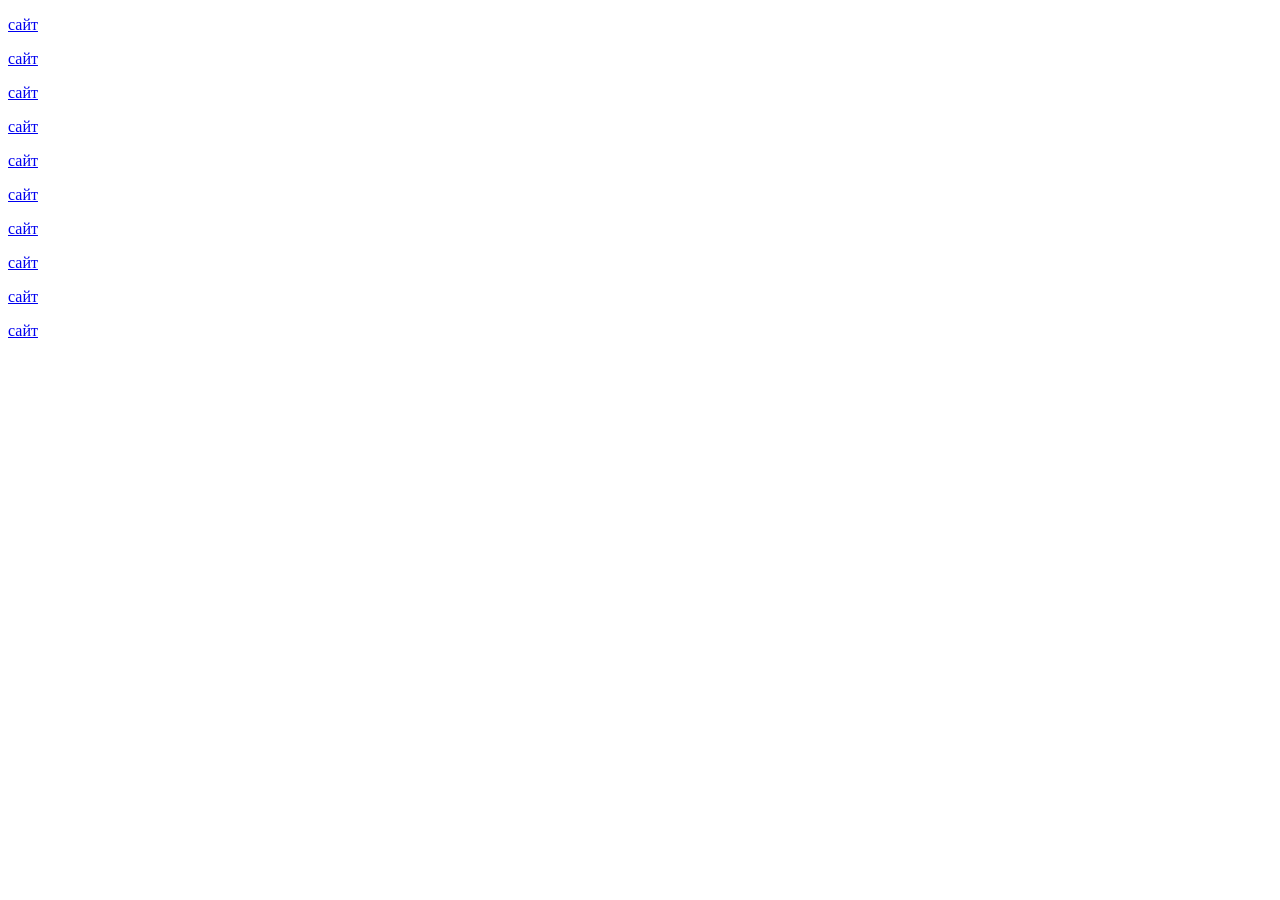
==== index.html @ e88a6603 "Update index.html" ====
<!DOCTYPE html>
<html>

<head>
  <meta http-equiv="content-type" content="text/html; charset=UTF-8">

  <title>Примеры работ</title>

</head>

<body>
 
    <p><a href="./work318/index.html">   сайт </a></p>
    <p><a href="./work319/index.html">   сайт </a></p>
    <p><a href="./work320/index.html">  сайт </a></p>
    <p><a href="./work321/index.html">   сайт </a></p>
    <p><a href="../main/examples/work322/index.html">   сайт </a></p>
    <p><a href="../main/examples/work323/index.html">   сайт </a></p>
    <p><a href="../main/examples/work324/index.html">   сайт </a></p>
    <p><a href="../main/examples/work325/index.html">   сайт </a></p>
    <p><a href="../main/examples/work326/index.html">   сайт </a></p>
    <p><a href="../main/examples/work327/index.html">   сайт </a></p>

        </body>
        </html>
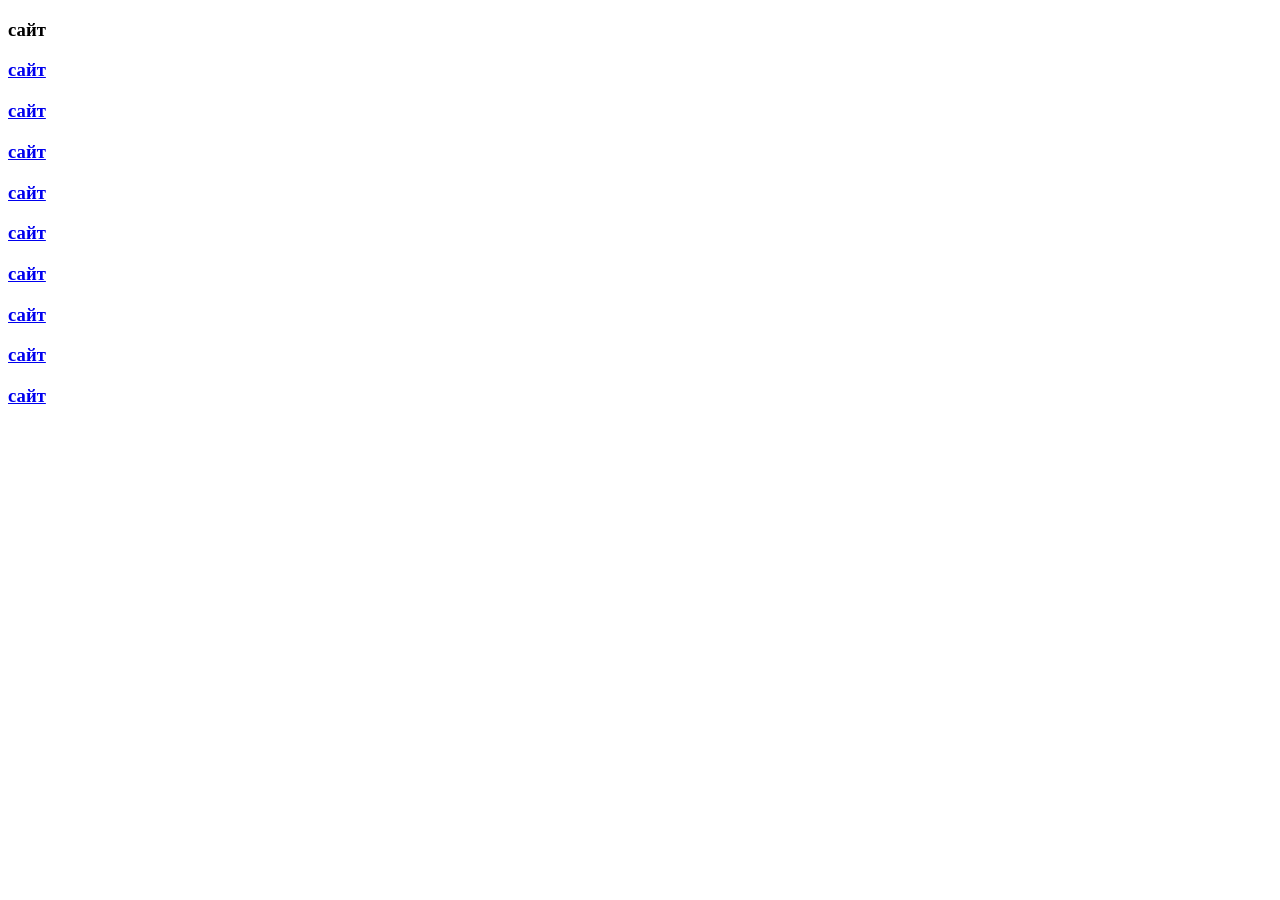
==== commit 60ec4b04: "Update index.html" ====
--- a/index.html
+++ b/index.html
@@ -10,16 +10,22 @@
 
 <body>
  
-    <p><a href="./work318/index.html">   сайт </a></p>
-    <p><a href="./work319/index.html">   сайт </a></p>
-    <p><a href="./work320/index.html">  сайт </a></p>
-    <p><a href="./work321/index.html">   сайт </a></p>
-    <p><a href="../main/examples/work322/index.html">   сайт </a></p>
-    <p><a href="../main/examples/work323/index.html">   сайт </a></p>
-    <p><a href="../main/examples/work324/index.html">   сайт </a></p>
-    <p><a href="../main/examples/work325/index.html">   сайт </a></p>
-    <p><a href="../main/examples/work326/index.html">   сайт </a></p>
-    <p><a href="../main/examples/work327/index.html">   сайт </a></p>
+    <h3><a class="my-class" href="./work318/index.html">   сайт </a></h3>
+    <h3><a href="./work319/index.html">   сайт </a></h3>
+    <h3><a href="./work320/index.html">  сайт </a></h3>
+    <h3><a href="./work321/index.html">   сайт </a></h3>
+    <h3><a href="./work322/index.html">   сайт </a></h3>
+    <h3><a href="./work323/index.html">   сайт </a></h3>
+    <h3><a href="./work324/index.html">   сайт </a></h3>
+    <h3><a href="./work325/index.html">   сайт </a></h3>
+    <h3><a href="./work326/index.html">   сайт </a></h3>
+    <h3><a href="./work327/index.html">   сайт </a></h3>
 
         </body>
+  <style>
+    .my-class{
+      text-decoration: none;
+      color: black;
+    }
+  </style>
         </html>
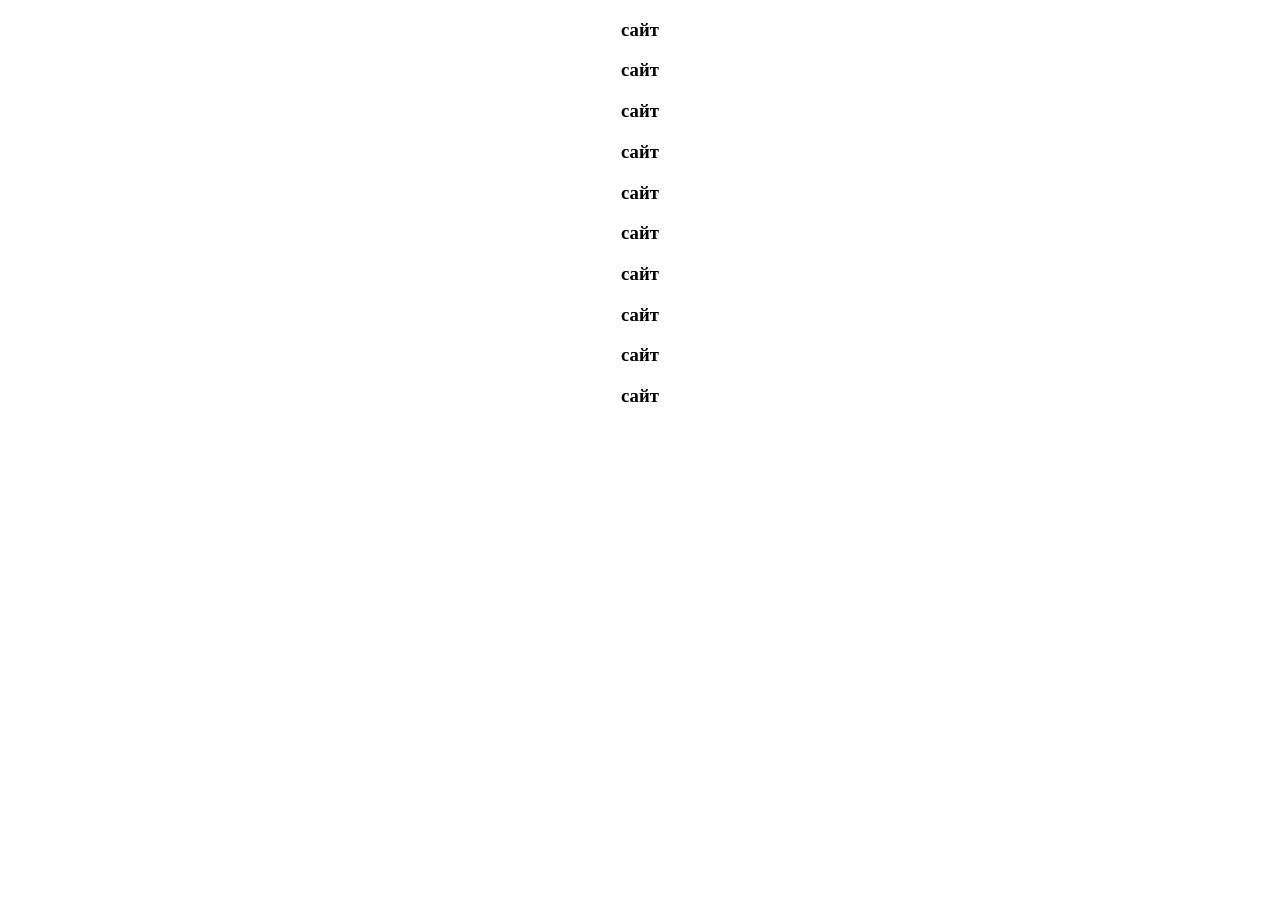
==== commit 9eb2494c: "Update index.html" ====
--- a/index.html
+++ b/index.html
@@ -11,21 +11,31 @@
 <body>
  
     <h3><a class="my-class" href="./work318/index.html">   сайт </a></h3>
-    <h3><a href="./work319/index.html">   сайт </a></h3>
-    <h3><a href="./work320/index.html">  сайт </a></h3>
-    <h3><a href="./work321/index.html">   сайт </a></h3>
-    <h3><a href="./work322/index.html">   сайт </a></h3>
-    <h3><a href="./work323/index.html">   сайт </a></h3>
-    <h3><a href="./work324/index.html">   сайт </a></h3>
-    <h3><a href="./work325/index.html">   сайт </a></h3>
-    <h3><a href="./work326/index.html">   сайт </a></h3>
-    <h3><a href="./work327/index.html">   сайт </a></h3>
+    <h3><a class="my-class" href="./work319/index.html">   сайт </a></h3>
+    <h3><a class="my-class" href="./work320/index.html">  сайт </a></h3>
+    <h3><a class="my-class" href="./work321/index.html">   сайт </a></h3>
+    <h3><a class="my-class" href="./work322/index.html">   сайт </a></h3>
+    <h3><a class="my-class" href="./work323/index.html">   сайт </a></h3>
+    <h3><a class="my-class" href="./work324/index.html">   сайт </a></h3>
+    <h3><a class="my-class" href="./work325/index.html">   сайт </a></h3>
+    <h3><a class="my-class" href="./work326/index.html">   сайт </a></h3>
+    <h3><a class="my-class" href="./work327/index.html">   сайт </a></h3>
 
         </body>
   <style>
+    h3{
+      text-align: center;
+    }
     .my-class{
+      margin: 2px;
       text-decoration: none;
       color: black;
+      
+    }
+        .my-class:hover{
+            text-decoration: underline;
+
+      
     }
   </style>
         </html>
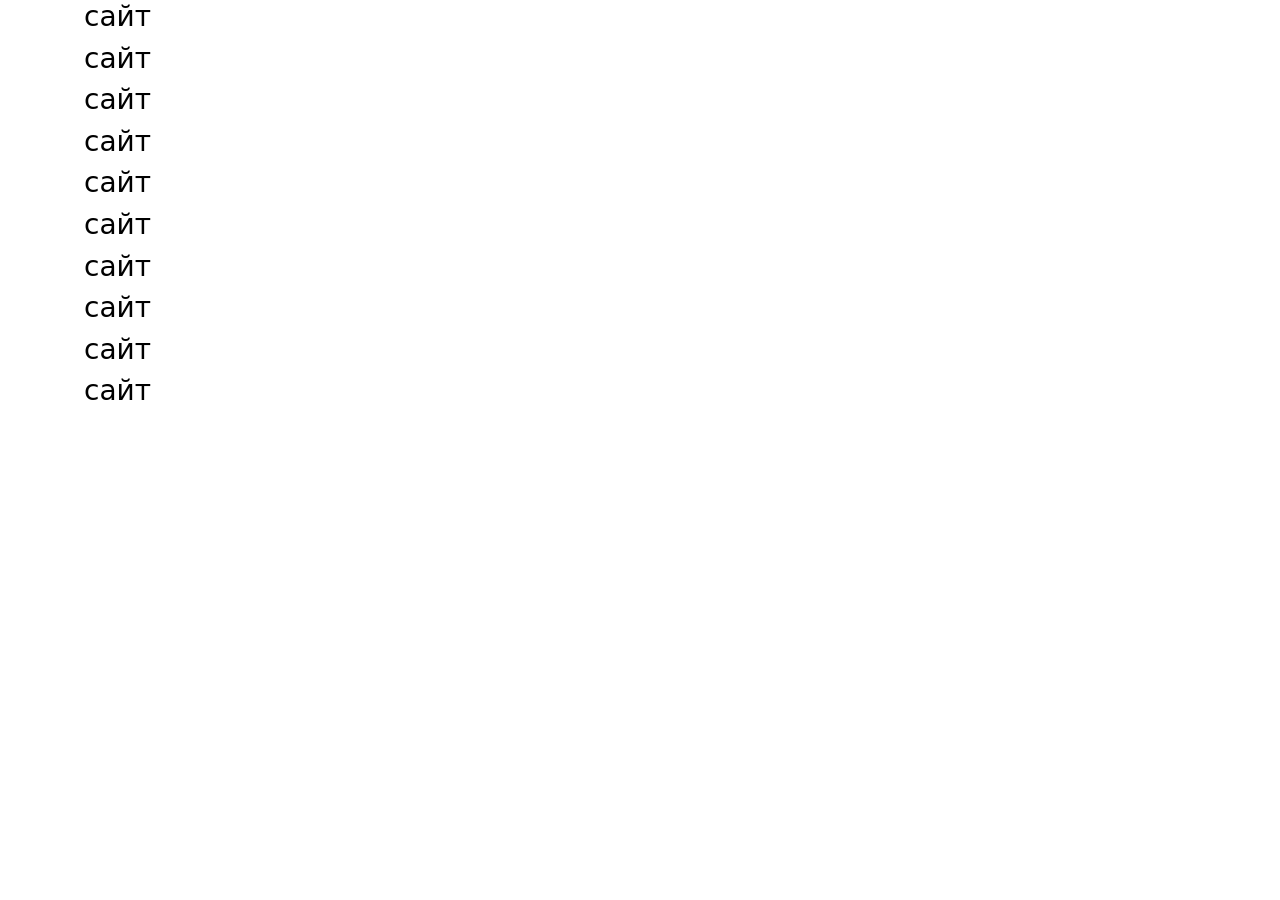
==== commit 7d9beb89: "Update index.html" ====
--- a/index.html
+++ b/index.html
@@ -5,12 +5,14 @@
   <meta http-equiv="content-type" content="text/html; charset=UTF-8">
 
   <title>Примеры работ</title>
+  <link href="https://cdn.jsdelivr.net/npm/bootstrap@5.0.0-beta2/dist/css/bootstrap.min.css" rel="stylesheet" integrity="sha384-BmbxuPwQa2lc/FVzBcNJ7UAyJxM6wuqIj61tLrc4wSX0szH/Ev+nYRRuWlolflfl" crossorigin="anonymous">
+
 
 </head>
 
 <body>
- 
-    <h3><a class="my-class" href="./work318/index.html">   сайт </a></h3>
+  <div class="container">
+     <h3><a class="my-class" href="./work318/index.html">   сайт </a></h3>
     <h3><a class="my-class" href="./work319/index.html">   сайт </a></h3>
     <h3><a class="my-class" href="./work320/index.html">  сайт </a></h3>
     <h3><a class="my-class" href="./work321/index.html">   сайт </a></h3>
@@ -20,11 +22,19 @@
     <h3><a class="my-class" href="./work325/index.html">   сайт </a></h3>
     <h3><a class="my-class" href="./work326/index.html">   сайт </a></h3>
     <h3><a class="my-class" href="./work327/index.html">   сайт </a></h3>
+      
+      
+    </div>
+  
+    
+  </div>
+ 
+ 
 
         </body>
   <style>
     h3{
-      text-align: center;
+      text-alin: center;
     }
     .my-class{
       margin: 2px;
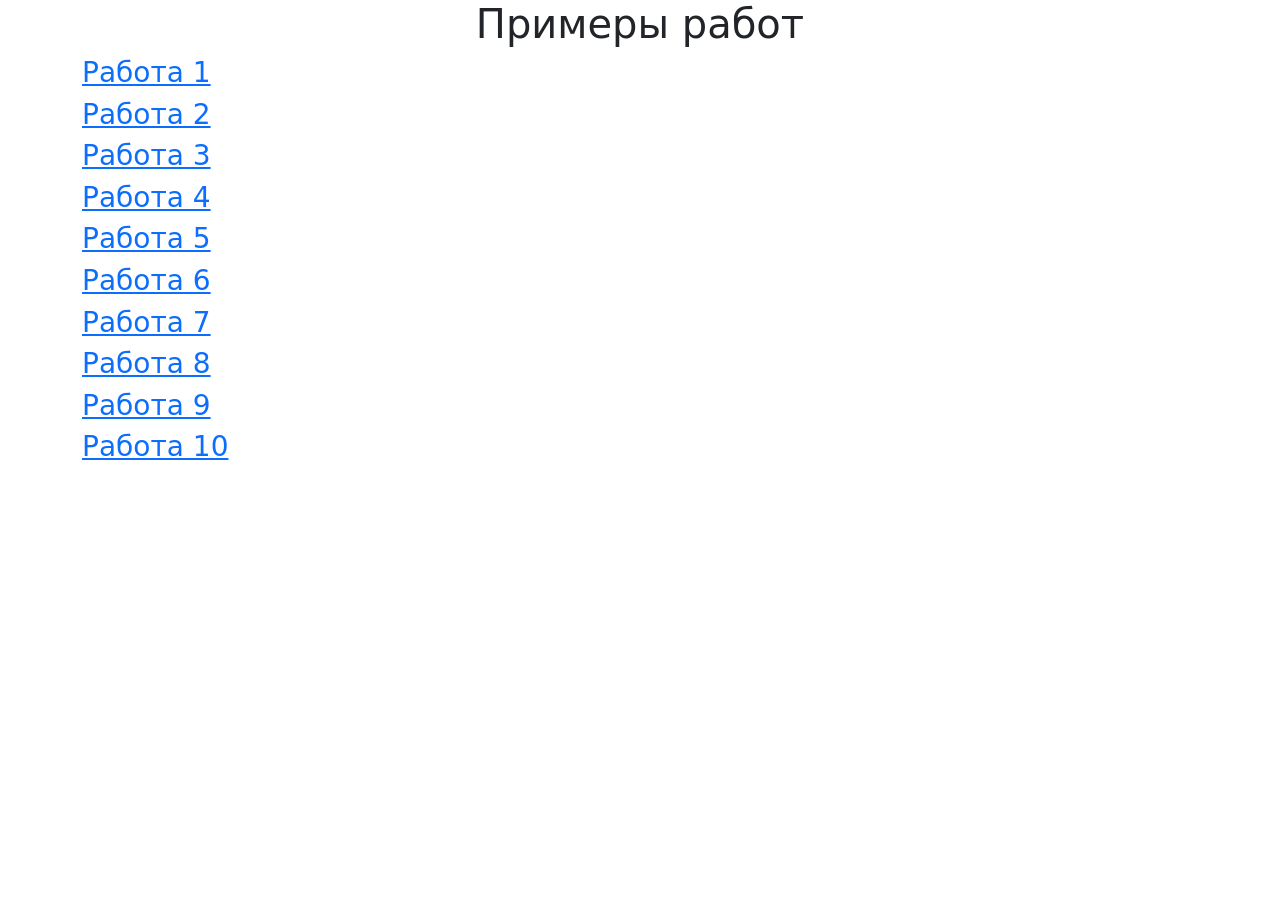
==== commit e7ecb280: "Update index.html" ====
--- a/index.html
+++ b/index.html
@@ -11,17 +11,18 @@
 </head>
 
 <body>
+  <h1>Примеры работ  </h1>
   <div class="container">
-     <h3><a class="my-class" href="./work318/index.html">   сайт </a></h3>
-    <h3><a class="my-class" href="./work319/index.html">   сайт </a></h3>
-    <h3><a class="my-class" href="./work320/index.html">  сайт </a></h3>
-    <h3><a class="my-class" href="./work321/index.html">   сайт </a></h3>
-    <h3><a class="my-class" href="./work322/index.html">   сайт </a></h3>
-    <h3><a class="my-class" href="./work323/index.html">   сайт </a></h3>
-    <h3><a class="my-class" href="./work324/index.html">   сайт </a></h3>
-    <h3><a class="my-class" href="./work325/index.html">   сайт </a></h3>
-    <h3><a class="my-class" href="./work326/index.html">   сайт </a></h3>
-    <h3><a class="my-class" href="./work327/index.html">   сайт </a></h3>
+     <h3><a class="my-class" href="./work318/index.html">  Работа 1</a></h3>
+    <h3><a class="my-class" href="./work319/index.html"> Работа 2 </a></h3>
+    <h3><a class="my-class" href="./work320/index.html">  Работа 3 </a></h3>
+    <h3><a class="my-class" href="./work321/index.html">   Работа 4 </a></h3>
+    <h3><a class="my-class" href="./work322/index.html">   Работа 5 </a></h3>
+    <h3><a class="my-class" href="./work323/index.html">  Работа 6 </a></h3>
+    <h3><a class="my-class" href="./work324/index.html">  Работа 7 </a></h3>
+    <h3><a class="my-class" href="./work325/index.html">   Работа 8</a></h3>
+    <h3><a class="my-class" href="./work326/index.html">   Работа 9 </a></h3>
+    <h3><a class="my-class" href="./work327/index.html">   Работа 10 </a></h3>
       
       
     </div>
@@ -33,13 +34,18 @@
 
         </body>
   <style>
+    h1{
+      text-align: center;
+      margi-bottom: 15px;
+    }
+    body{
+      background-image: url('https://img1.akspic.ru/previews/4/3/8/5/3/135834/135834-chernyy-kosmos-atmosfera-sinij-sinij_cvet-x750.jpg');
+      background-size: cover;
+    }
     h3{
       text-alin: center;
     }
     .my-class{
-      margin: 2px;
-      text-decoration: none;
-      color: black;
       
     }
         .my-class:hover{
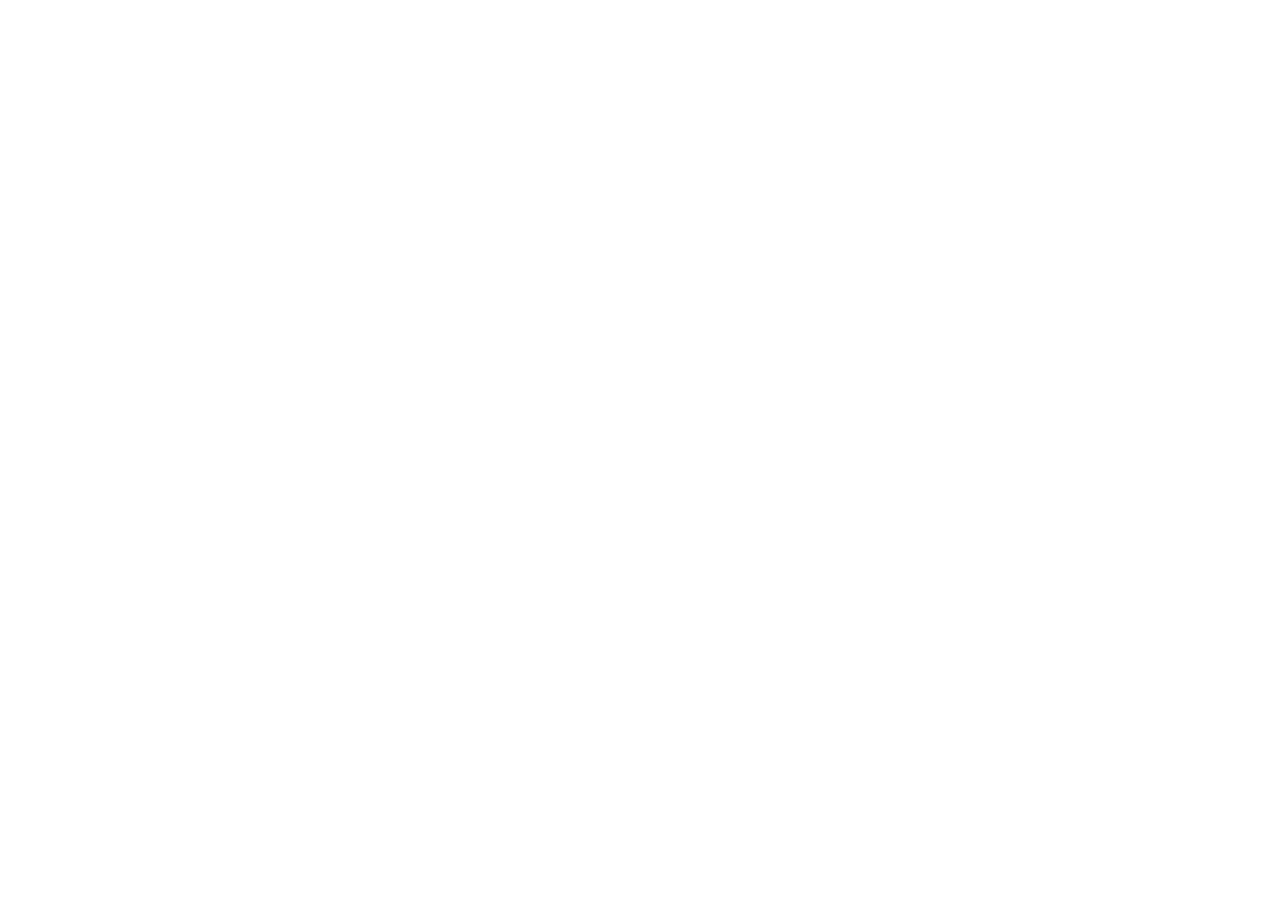
==== commit 8bbd22b7: "Update index.html" ====
--- a/index.html
+++ b/index.html
@@ -13,16 +13,44 @@
 <body>
   <h1>Примеры работ  </h1>
   <div class="container">
-     <h3><a class="my-class" href="./work318/index.html">  Работа 1</a></h3>
-    <h3><a class="my-class" href="./work319/index.html"> Работа 2 </a></h3>
-    <h3><a class="my-class" href="./work320/index.html">  Работа 3 </a></h3>
-    <h3><a class="my-class" href="./work321/index.html">   Работа 4 </a></h3>
-    <h3><a class="my-class" href="./work322/index.html">   Работа 5 </a></h3>
-    <h3><a class="my-class" href="./work323/index.html">  Работа 6 </a></h3>
-    <h3><a class="my-class" href="./work324/index.html">  Работа 7 </a></h3>
-    <h3><a class="my-class" href="./work325/index.html">   Работа 8</a></h3>
-    <h3><a class="my-class" href="./work326/index.html">   Работа 9 </a></h3>
-    <h3><a class="my-class" href="./work327/index.html">   Работа 10 </a></h3>
+    <div class="row">
+      <div class="col-3">
+        <h3><a class="my-class" href="./work318/index.html">  Работа 1</a></h3>
+
+      </div>
+      <div class="col-3">
+        <h3><a class="my-class" href="./work319/index.html"> Работа 2 </a></h3>
+
+      </div>
+      <div class="col-3">
+        <h3><a class="my-class" href="./work320/index.html">  Работа 3 </a></h3>
+
+      </div>
+      <div class="col-3">
+        <h3><a class="my-class" href="./work321/index.html">   Работа 4 </a></h3>
+
+      </div>
+    </div>
+
+    <div class="row">
+      <div class="col-3">
+        <h3><a class="my-class" href="./work322/index.html">  Работа 1</a></h3>
+
+      </div>
+      <div class="col-3">
+        <h3><a class="my-class" href="./work323/index.html"> Работа 2 </a></h3>
+
+      </div>
+      <div class="col-3">
+        <h3><a class="my-class" href="./work324/index.html">  Работа 3 </a></h3>
+
+      </div>
+      <div class="col-3">
+        <h3><a class="my-class" href="./work325/index.html">   Работа 4 </a></h3>
+
+      </div>
+    </div>
+
       
       
     </div>
@@ -35,15 +63,22 @@
         </body>
   <style>
     h1{
+      margin-top: 50px;
+      color: white;
       text-align: center;
-      margi-bottom: 15px;
+      margin-bottom: 95px;
     }
     body{
       background-image: url('https://img1.akspic.ru/previews/4/3/8/5/3/135834/135834-chernyy-kosmos-atmosfera-sinij-sinij_cvet-x750.jpg');
       background-size: cover;
     }
     h3{
-      text-alin: center;
+      margin-bottom: 30px;
+
+    }
+    a{
+      color: white
+
     }
     .my-class{
       
